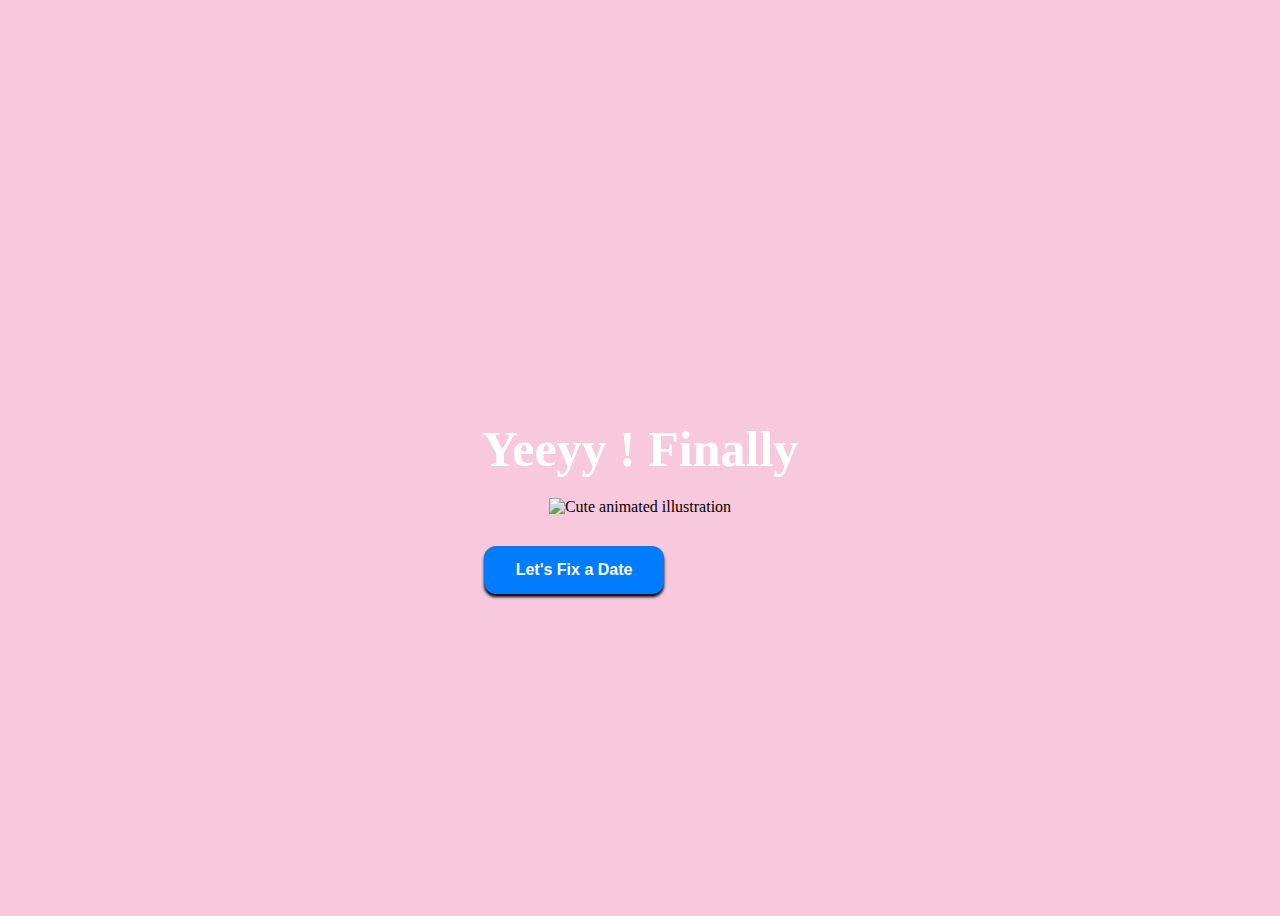
==== yes.html @ 106ccb58 "Added to git" ====
<!DOCTYPE html>
<html lang="en">
  <head>
    <link rel="stylesheet" href="styles.css" />
  </head>
  <body>
    <div class="container">
      <div>
        <h1 class="header_text">Yeeyy ! Finally</h1>
      </div>
      <div class="gif_container">
        <img
          src="https://i.postimg.cc/wTDG30TB/yes.gif"
          alt="Cute animated illustration"
        />
      </div>
      <button class="btn" id="yesButton" onclick="reDirect()">
        Let's Fix a Date
      </button>
      <script src="script.js"></script>
    </div>
  </body>
</html>
---- styles.css ----
body {
    display: flex;
    justify-content: center;
    align-items: center;
    height: 100vh;
  
    background: #F8C8DC;
  }
  
  #noButton {
    position: absolute;
    margin-left: 150px;
    transition: 0.5s;
    margin-top: 30px;
  }
  
  #yesButton {
    position: absolute;
    margin-right: 150px;
    margin-top: 30px;
  }
  
  
  
  .header_text {
    font-family: "Nunito";
    font-size: 50px;
    font-weight: bold;
  
    text-align: center;
    margin-top: 20px;
    margin-bottom: 20px;
    color: #ffffff;
  }
  
  .text {
    font-family: "Nunito";
    font-size: 25px;
    font-weight: bold;
    color: white;
    text-align: center;
    margin-top: 20px;
    margin-bottom: 0px;
  }
  
  .buttons {
    display: flex;
    flex-direction: row;
    justify-content: center;
    align-items: center;
    margin-top: 30px;
    margin-left: 20px;
  }


  
  .btn {
    background-color: #017cff;
    color: white;
    font-weight: 600;
    padding: 15px 32px;
    text-align: center;
    display: inline-block;
    font-size: 16px;
    margin: 4px 2px;
    cursor: pointer;
    border: none;
    border-radius: 12px;
    transition: background-color 0.3s ease;
    box-shadow: 0 3px 3px black;
  }
  
  .btn:hover {
    background-color: #ffffff;
    color: #017cff;
  }
  
  .gif_container {
    display: flex;
    justify-content: center;
    align-items: center;
    
  }
  p {
    color: white;
    margin-left: 50%;
  }
  p a {
    color: rgb(255, 255, 255);
    font-size: 20px;
    font-weight: 600;
    opacity: 0.25;
  }
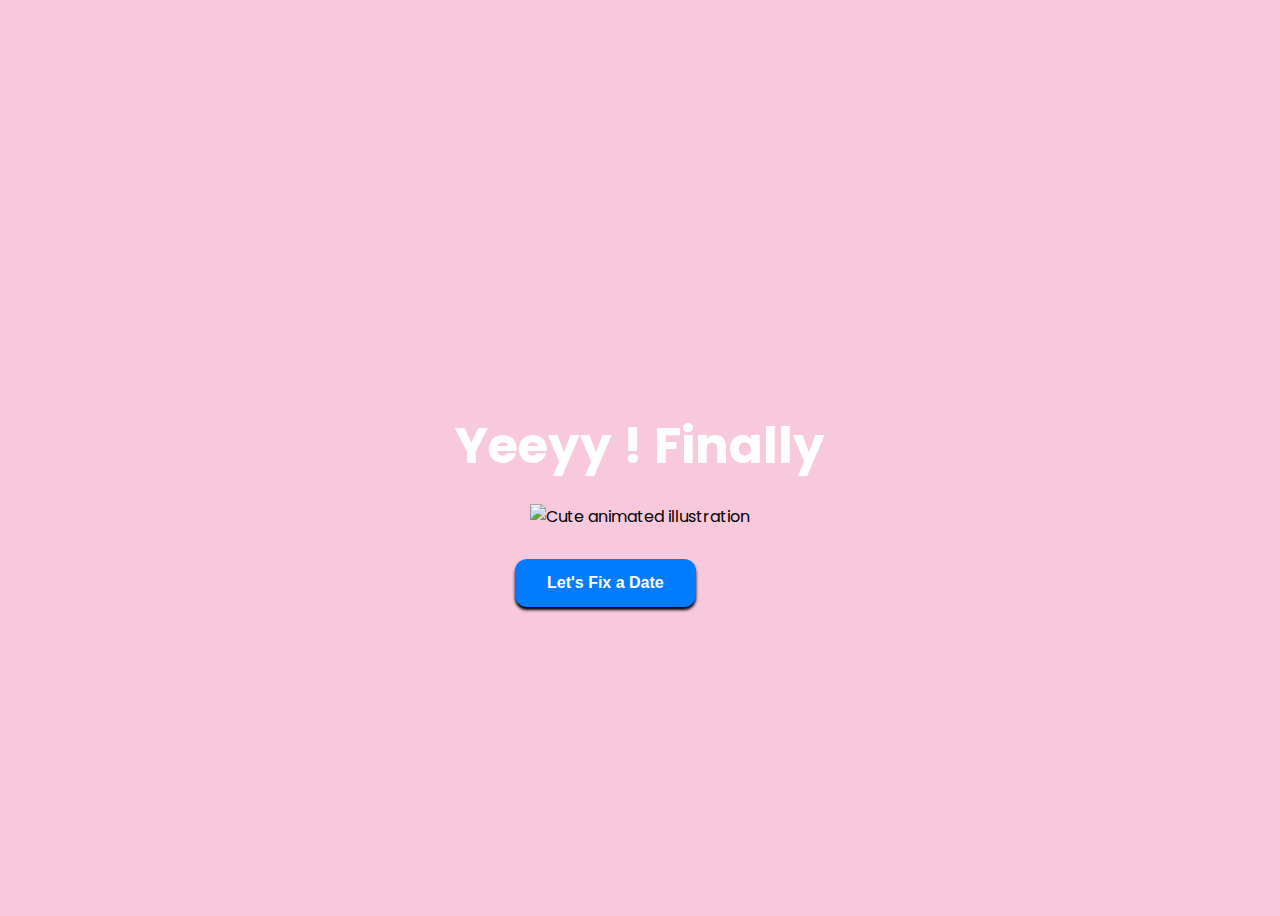
==== commit 52d137fe: "Updated font!!" ====
--- a/yes.html
+++ b/yes.html
@@ -2,6 +2,9 @@
 <html lang="en">
   <head>
     <link rel="stylesheet" href="styles.css" />
+    <style>
+      @import url('https://fonts.googleapis.com/css2?family=Poppins:ital,wght@0,100;0,200;0,300;0,400;0,500;0,600;0,700;0,800;0,900;1,100;1,200;1,300;1,400;1,500;1,600;1,700;1,800;1,900&family=Raleway:ital,wght@0,100..900;1,100..900&display=swap');
+    </style>
   </head>
   <body>
     <div class="container">
--- a/styles.css
+++ b/styles.css
@@ -3,7 +3,7 @@
     justify-content: center;
     align-items: center;
     height: 100vh;
-  
+    font-family: "Poppins", serif;
     background: #F8C8DC;
   }
   
@@ -18,12 +18,13 @@
     position: absolute;
     margin-right: 150px;
     margin-top: 30px;
+    margin-left: 60px;
   }
   
   
   
   .header_text {
-    font-family: "Nunito";
+    font-family: "Poppins", serif;
     font-size: 50px;
     font-weight: bold;
   
@@ -34,7 +35,7 @@
   }
   
   .text {
-    font-family: "Nunito";
+    
     font-size: 25px;
     font-weight: bold;
     color: white;
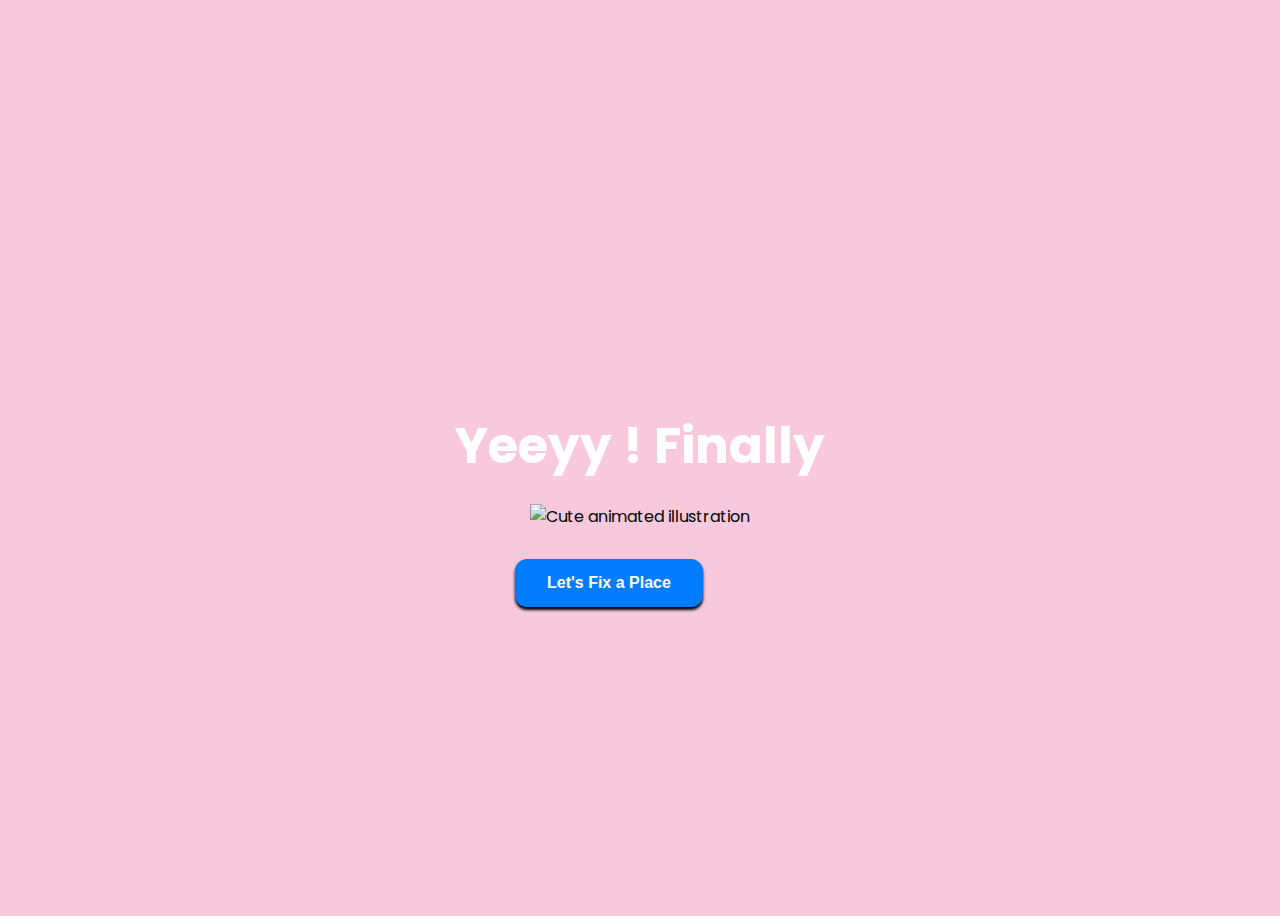
==== commit 91935bd4: "Time fixed." ====
--- a/yes.html
+++ b/yes.html
@@ -18,7 +18,7 @@
         />
       </div>
       <button class="btn" id="yesButton" onclick="reDirect()">
-        Let's Fix a Date
+        Let's Fix a Place
       </button>
       <script src="script.js"></script>
     </div>
